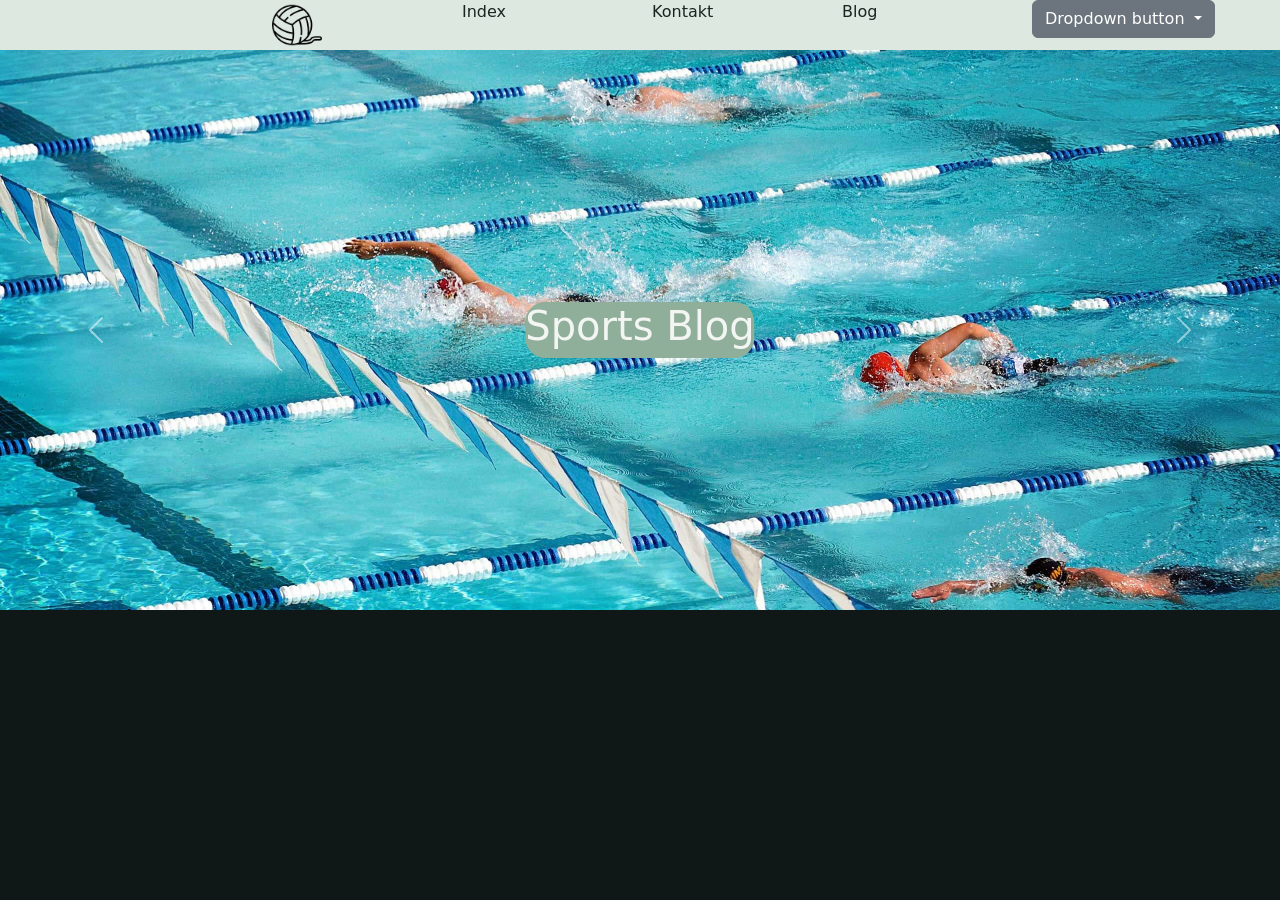
==== index.html @ c1f3c1fd "27.08.2026-08:07" ====
<!DOCTYPE html>
<html>
    <head>
        <title>Home | Sport Blog</title>
        <link rel="icon" href="img/logo/logo.png" type="image/png">
        <meta charset="utf-8">
        <meta name="viewport" content="width=device-width, initial-scale=1">
        <link href="https://cdn.jsdelivr.net/npm/bootstrap@5.3.8/dist/css/bootstrap.min.css" rel="stylesheet" integrity="sha384-sRIl4kxILFvY47J16cr9ZwB07vP4J8+LH7qKQnuqkuIAvNWLzeN8tE5YBujZqJLB" crossorigin="anonymous">
        <link rel="stylesheet" href="./style/stylesheet.css">
    </head>
    <body>
        <header>
            <nav>
                <div class="container">
                    <div class="row" id="rbtns">
                        <div class="col-lg-2 col-sm-12"></div>
                            <div class="col-lg-2 col-sm-12">
                                <a href="index.html"><img id="hdrimg" src="img/logo/logo.png"></a>
                            </div>
                            <div class="col-lg-2 col-sm-12">
                                <a class="index" href="idfk">Index</a> 
                            </div>
                            <div class="col-lg-2 col-sm-12">
                                <a class="contact" href="sites/kontakt.html">Kontakt</a>
                            </div>
                            <div class="col-lg-2 col-sm-12">
                                <a class="blog" href="sites/blog.html">Blog</a>
                            </div>
                            <div class="col-lg-2 col-sm-12">
                                <div class="dropdown">
                                    <button class="btn btn-secondary dropdown-toggle" type="button" data-bs-toggle="dropdown" aria-expanded="false">
                                    Dropdown button
                                    </button>
                                    <ul class="dropdown-menu">
                                        <li><a class="dropdown-item" href="#">Action</a></li>
                                        <li><a class="dropdown-item" href="#">Another action</a></li>
                                        <li><a class="dropdown-item" href="#">Something else here</a></li>
                                    </ul>
                                </div>
                            </div>
                            </div>
                        
                    </div>
                </div>
            </nav>
        </header>
        <div class="carousel-container">

            <div id="carouselExampleAutoplaying" class="carousel slide" data-bs-ride="carousel">
                <div class="carousel-inner">
                    <div class="carousel-item active">
                        <img src="img/imgBlog/16.jpg" class="d-block w-100" alt="...">
                    </div>

                    <div class="carousel-item">
                        <img src="img/imgBlog/17.jpg" class="d-block w-100" alt="...">
                    </div>

                    <div class="carousel-item">
                        <img src="img/imgBlog/18.jpg" class="d-block w-100" alt="...">
                    </div>
                </div>

                <button class="carousel-control-prev" type="button"
                        data-bs-target="#carouselExampleAutoplaying" data-bs-slide="prev">
                    <span class="carousel-control-prev-icon" aria-hidden="true"></span>
                    <span class="visually-hidden">Previous</span>
                </button>

                <button class="carousel-control-next" type="button"
                        data-bs-target="#carouselExampleAutoplaying" data-bs-slide="next">
                    <span class="carousel-control-next-icon" aria-hidden="true"></span>
                    <span class="visually-hidden">Next</span>
                </button>
            </div>

            <div class="carousel-text">
                <h1>Sports Blog</h1>
            </div>

        </div>
        <!-- \/\/Dont touch the script!!!\/\/ -->
        <script src="https://cdn.jsdelivr.net/npm/bootstrap@5.3.8/dist/js/bootstrap.bundle.min.js" integrity="sha384-FKyoEForCGlyvwx9Hj09JcYn3nv7wiPVlz7YYwJrWVcXK/BmnVDxM+D2scQbITxI" crossorigin="anonymous"></script>
    </body>
</html>
---- style/stylesheet.css ----
body {
    background-color: #101817;
}

/* Header start */
header {
    background-color: #DDE8E0;
}
    /* logo */
#hdrimg {
    width: 30%;
    height: auto;
}
    /* buttons */
#hdrbtns {

}

.index {
    color: #1A2421;
    text-decoration: none
}

.contact {
    color: #1A2421;
    text-decoration: none
}

.blog {
    color: #1A2421;
    text-decoration: none;
}
    /* dropdown */
/* header end */

/* carousel start (+text on top of it) */
#carouselExampleAutoplaying {
    z-index: 0;
}

#BlogTitle {
    z-index: 1;
    font-size: 100%;
}

.carousel-container {
    position: relative;
}

.carousel-text {
    position: absolute;
    z-index: 1;

    top: 50%;
    left: 50%;
    transform: translate(-50%, -50%);

    color: #F3F5F2;
    text-align: center;

    background-color: #8FAF9A;

    border-radius: 20px;
}

.carousel-item img {
    width: 100%;
    aspect-ratio: 16 / 7;
    object-fit: cover;
}
/* carousel end */
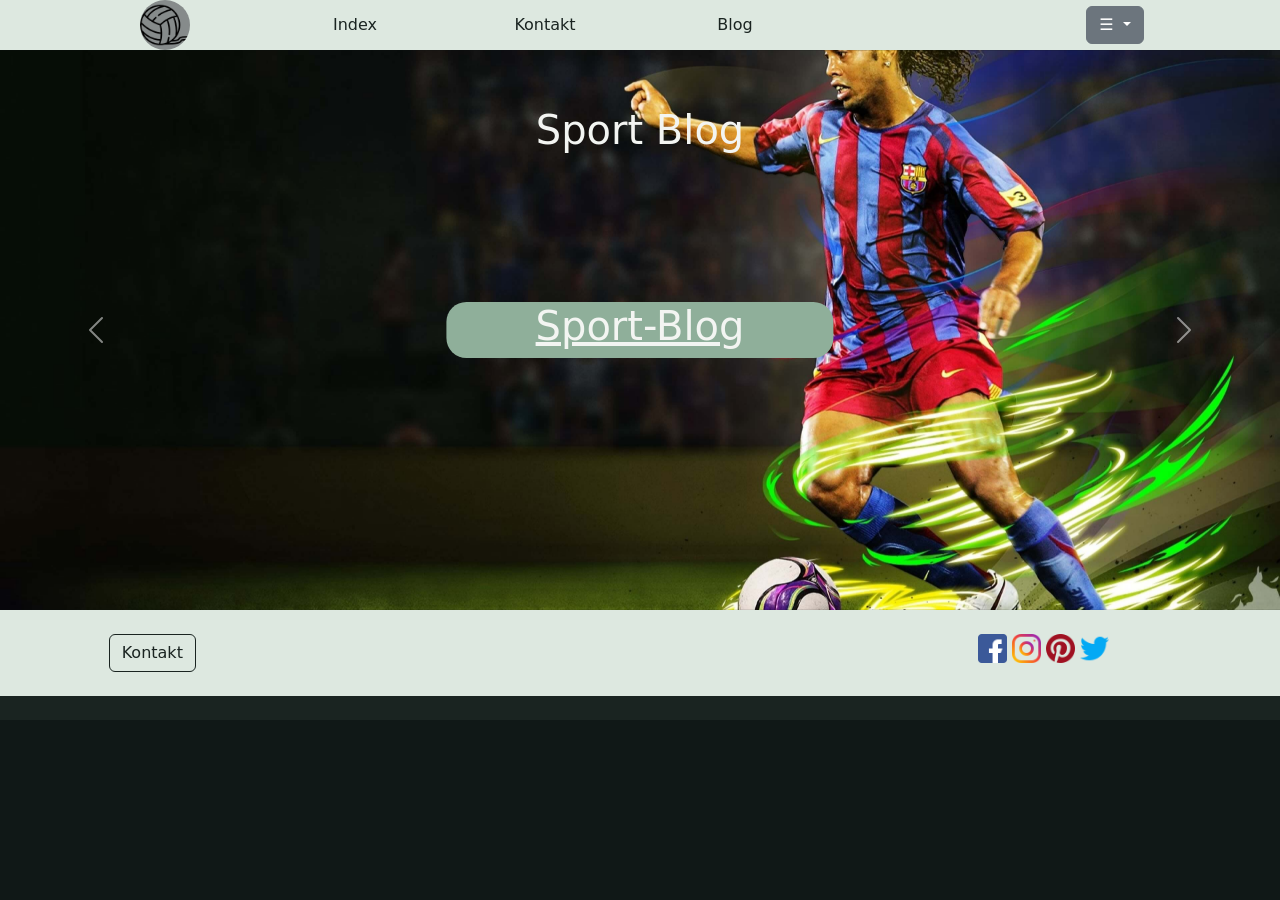
==== commit fe46e44c: "27.08.2026-11:28" ====
--- a/index.html
+++ b/index.html
@@ -12,34 +12,34 @@
         <header>
             <nav>
                 <div class="container">
-                    <div class="row" id="rbtns">
+                    <div class="row align-items-center" id="rbtns">
+                        
+                        <div class="col-lg-2 col-sm-12 text-center">
+                            <a href="index.html"><img id="hdrimg" src="img/logo/logo.png"></a>
+                        </div>
+                        <div class="col-lg-2 col-sm-12 text-center">
+                            <a class="index" href="index.html">Index</a> 
+                        </div>
+                        <div class="col-lg-2 col-sm-12 text-center">
+                            <a class="contact" href="sites/kontakt.html">Kontakt</a>
+                        </div>
+                        <div class="col-lg-2 col-sm-12 text-center">
+                            <a class="blog" href="sites/blog.html">Blog</a>
+                        </div>
                         <div class="col-lg-2 col-sm-12"></div>
-                            <div class="col-lg-2 col-sm-12">
-                                <a href="index.html"><img id="hdrimg" src="img/logo/logo.png"></a>
+                        <div class="col-lg-2 col-sm-12 text-center">
+                            
+                            <div class="dropdown" id="drpdwn">
+                                <button class="btn btn-secondary dropdown-toggle" type="button" data-bs-toggle="dropdown" aria-expanded="false">
+                                    ☰
+                                </button>
+                                <ul class="dropdown-menu">
+                                    <li><a href="index.html" class="dropdown-item" href="#">Index</a></li>
+                                    <li><a href="sites/kontakt.html" class="dropdown-item" href="#">Kontakt</a></li>
+                                    <li><a href="sites/kontakt.html" class="dropdown-item" href="#">Blog</a></li>
+                                </ul>
                             </div>
-                            <div class="col-lg-2 col-sm-12">
-                                <a class="index" href="idfk">Index</a> 
-                            </div>
-                            <div class="col-lg-2 col-sm-12">
-                                <a class="contact" href="sites/kontakt.html">Kontakt</a>
-                            </div>
-                            <div class="col-lg-2 col-sm-12">
-                                <a class="blog" href="sites/blog.html">Blog</a>
-                            </div>
-                            <div class="col-lg-2 col-sm-12">
-                                <div class="dropdown">
-                                    <button class="btn btn-secondary dropdown-toggle" type="button" data-bs-toggle="dropdown" aria-expanded="false">
-                                    Dropdown button
-                                    </button>
-                                    <ul class="dropdown-menu">
-                                        <li><a class="dropdown-item" href="#">Action</a></li>
-                                        <li><a class="dropdown-item" href="#">Another action</a></li>
-                                        <li><a class="dropdown-item" href="#">Something else here</a></li>
-                                    </ul>
-                                </div>
-                            </div>
-                            </div>
-                        
+                        </div>
                     </div>
                 </div>
             </nav>
@@ -49,15 +49,15 @@
             <div id="carouselExampleAutoplaying" class="carousel slide" data-bs-ride="carousel">
                 <div class="carousel-inner">
                     <div class="carousel-item active">
-                        <img src="img/imgBlog/16.jpg" class="d-block w-100" alt="...">
+                        <img src="img/imgCarouselAndTitle/1.jpg" class="d-block w-100" alt="...">
                     </div>
 
                     <div class="carousel-item">
-                        <img src="img/imgBlog/17.jpg" class="d-block w-100" alt="...">
+                        <img src="img/imgCarouselAndTitle/2.jpg" class="d-block w-100" alt="...">
                     </div>
 
                     <div class="carousel-item">
-                        <img src="img/imgBlog/18.jpg" class="d-block w-100" alt="...">
+                        <img src="img/imgCarouselAndTitle/3.jpg" class="d-block w-100" alt="...">
                     </div>
                 </div>
 
@@ -75,10 +75,33 @@
             </div>
 
             <div class="carousel-text">
-                <h1>Sports Blog</h1>
+                <h1>Sport Blog</h1>
             </div>
-
+            <div class="carousel-text2">
+                <a  class="carousel-text2" href="sites/blog.html"><h1>Sport-Blog</h1></a>
+            </div>
         </div>
+        <footer>
+            <br>
+                <div class="row">
+                    <div class="col-lg-1 col-sm-0"></div>
+                    <div class="col-lg-1 col-sm-12">
+                        <a href="sites/kontakt.html"><button type="button" class="btn btn-outline-primary" id="ftrbtn">Kontakt</button></a>
+                    </div>
+                    <div class="col-lg-7 col-sm-0"></div>
+                    <div class="col-lg-2">
+                    <a href="https://www.facebook.com/noseryoung/"><img id="socials1" src="img/socialMediaIcons/facebook.png" id="fb"></a>
+                    <a href="https://www.instagram.com/noseryoung"><img id="socials2" src="img/socialMediaIcons/instagram.png" id="in"></a>
+                    <a href="https://de.pinterest.com/"><img id="socials3" src="img/socialMediaIcons/pinterest.png" id="pi"></a>
+                    <a href="https://www.x.com/noseryoung"><img id="socials4" src="img/socialMediaIcons/twitter.png" id="tw"></a>
+                    </div>
+                    <div class="col-lg-1"></div>
+                </div>
+            <br>
+            <div id="rowclr">
+            <br>
+            </div>
+        </footer>
         <!-- \/\/Dont touch the script!!!\/\/ -->
         <script src="https://cdn.jsdelivr.net/npm/bootstrap@5.3.8/dist/js/bootstrap.bundle.min.js" integrity="sha384-FKyoEForCGlyvwx9Hj09JcYn3nv7wiPVlz7YYwJrWVcXK/BmnVDxM+D2scQbITxI" crossorigin="anonymous"></script>
     </body>
--- a/style/stylesheet.css
+++ b/style/stylesheet.css
@@ -10,6 +10,7 @@
 #hdrimg {
     width: 30%;
     height: auto;
+    background-color: #868b8b; border-radius: 50%;
 }
     /* buttons */
 #hdrbtns {
@@ -31,6 +32,10 @@
     text-decoration: none;
 }
     /* dropdown */
+#drpdwn {
+    color: #8FAF9A;
+    border-color: #8FAF9A;
+}
 /* header end */
 
 /* carousel start (+text on top of it) */
@@ -51,6 +56,20 @@
     position: absolute;
     z-index: 1;
 
+    top: 15%;
+    left: 50%;
+    transform: translate(-50%, -50%);
+
+    color: #F3F5F2;
+    text-align: center;
+
+    border-radius: 20px;
+}
+
+.carousel-text2 {
+    position: absolute;
+    z-index: 1;
+
     top: 50%;
     left: 50%;
     transform: translate(-50%, -50%);
@@ -61,6 +80,7 @@
     background-color: #8FAF9A;
 
     border-radius: 20px;
+    width: 55%;
 }
 
 .carousel-item img {
@@ -68,4 +88,102 @@
     aspect-ratio: 16 / 7;
     object-fit: cover;
 }
-/* carousel end */+/* carousel end */
+
+/* footer start */
+footer {
+    background-color: #DDE8E0;
+}
+
+/* contact */
+#ftrbtn {
+    border-color: #1A2421;
+    color: #1A2421;
+}
+
+#ftrbtn:hover {
+    background-color: #4b5554;
+    border-color: #F3F5F2;
+    color: #F3F5F2;
+}
+
+/* socials */
+#socials1 {
+    width: 15%;
+    height: auto;
+}
+#socials2 {
+    width: 15%;
+    height: auto;
+}
+#socials3 {
+    width: 15%;
+    height: auto;
+}
+#socials4 {
+    width: 15%;
+    height: auto;
+}
+
+#rowclr {
+    background-color: #1A2421;
+}
+/* footer end */
+/* contact page */
+
+#contacts {
+    background-color: #868B8B;
+    z-index: 100;
+    position: absolute;
+
+    bottom: 0;
+    left: 50%;
+    transform: translateX(-50%);
+
+    text-align: center;
+    
+    border-radius: 20px 20px 0 0;
+    
+    width: 90%;
+    max-width: 450px;
+    height: 55%;
+    
+    padding-top: 20px;
+}
+
+/* Eingabefelder */
+#cname, #cemail, #cnachricht {
+    width: 80%;
+    max-width: 350px;
+    box-sizing: border-box;
+    border-radius: 5px;
+}
+
+#cnachricht {
+    height: 120px;
+}
+
+/* Button */
+#sbtbtn {
+    border-color: #e6eceb;
+    color: #eaeeed;
+    width: 40%;
+    max-width: 150px;
+    border-radius: 50px;
+}
+
+#tic {
+    color: #F3F5F2;
+}
+
+/* blog */
+#img1, #img2, #img3, #img4, #img5 {
+    width: 100%;
+    border-radius: 20px;
+    
+}
+
+#txtblog {
+    color: #F3F5F2;
+    text-align: center;
+}
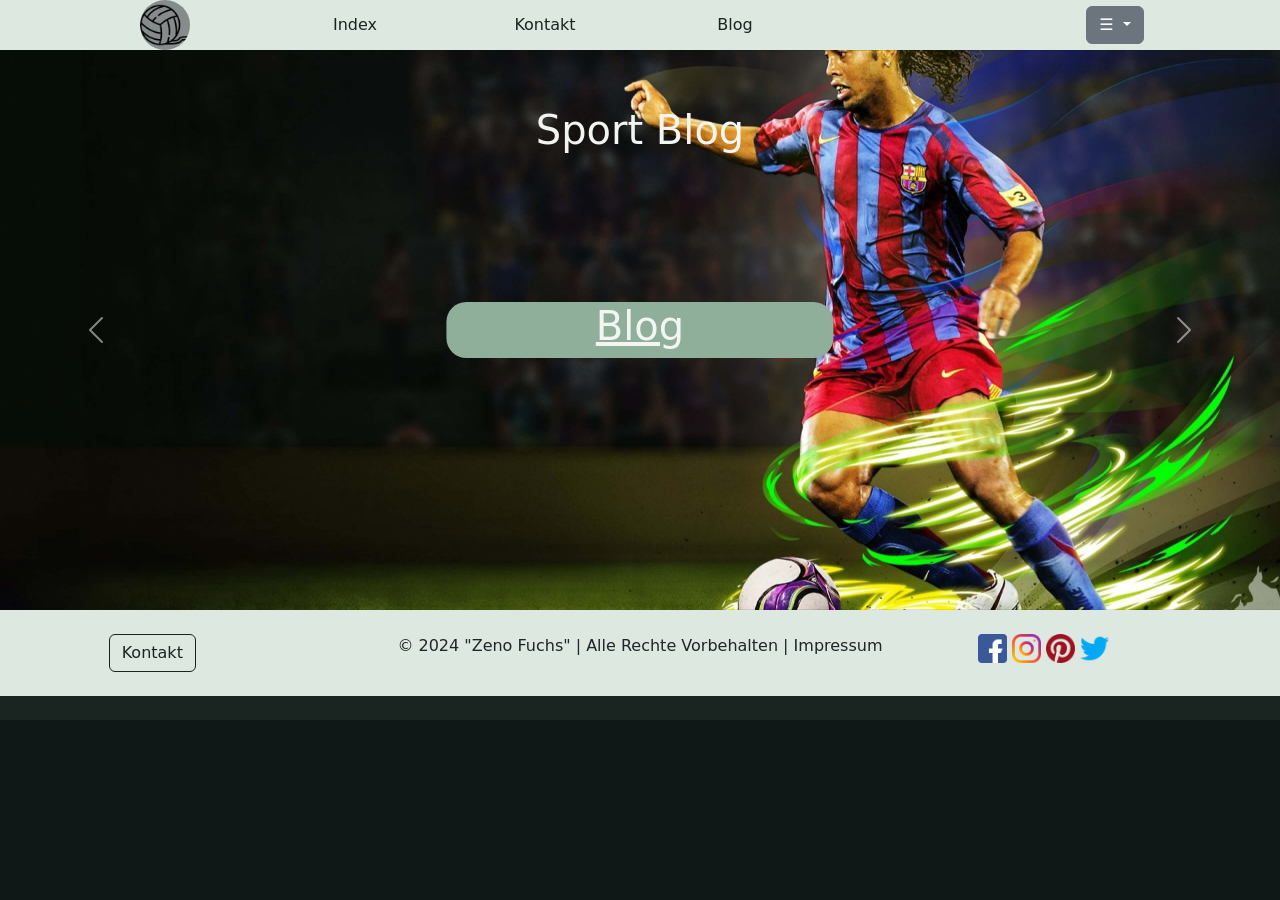
==== commit edca3369: "17.08.2026-12:22" ====
--- a/index.html
+++ b/index.html
@@ -34,9 +34,9 @@
                                     ☰
                                 </button>
                                 <ul class="dropdown-menu">
-                                    <li><a href="index.html" class="dropdown-item" href="#">Index</a></li>
-                                    <li><a href="sites/kontakt.html" class="dropdown-item" href="#">Kontakt</a></li>
-                                    <li><a href="sites/kontakt.html" class="dropdown-item" href="#">Blog</a></li>
+                                    <li><a href="index.html" class="dropdown-item" >Index</a></li>
+                                    <li><a href="sites/kontakt.html" class="dropdown-item" ">Kontakt</a></li>
+                                    <li><a href="sites/blog.html" class="dropdown-item" >Blog</a></li>
                                 </ul>
                             </div>
                         </div>
@@ -78,7 +78,7 @@
                 <h1>Sport Blog</h1>
             </div>
             <div class="carousel-text2">
-                <a  class="carousel-text2" href="sites/blog.html"><h1>Sport-Blog</h1></a>
+                <a  class="carousel-text2" href="sites/blog.html"><h1>Blog</h1></a>
             </div>
         </div>
         <footer>
@@ -88,7 +88,10 @@
                     <div class="col-lg-1 col-sm-12">
                         <a href="sites/kontakt.html"><button type="button" class="btn btn-outline-primary" id="ftrbtn">Kontakt</button></a>
                     </div>
-                    <div class="col-lg-7 col-sm-0"></div>
+                    <div class="col-lg-1"></div>
+                    <div class="col-lg-6 col-sm-12" id="rights">
+                        © 2024 "Zeno Fuchs" | Alle Rechte Vorbehalten | Impressum
+                    </div>
                     <div class="col-lg-2">
                     <a href="https://www.facebook.com/noseryoung/"><img id="socials1" src="img/socialMediaIcons/facebook.png" id="fb"></a>
                     <a href="https://www.instagram.com/noseryoung"><img id="socials2" src="img/socialMediaIcons/instagram.png" id="in"></a>
--- a/style/stylesheet.css
+++ b/style/stylesheet.css
@@ -5,6 +5,7 @@
 /* Header start */
 header {
     background-color: #DDE8E0;
+    
 }
     /* logo */
 #hdrimg {
@@ -95,6 +96,10 @@
     background-color: #DDE8E0;
 }
 
+#rights {
+    text-align: center;
+}
+
 /* contact */
 #ftrbtn {
     border-color: #1A2421;
@@ -132,38 +137,34 @@
 /* contact page */
 
 #contacts {
+    color: #5e5e5e;
     background-color: #868B8B;
     z-index: 100;
     position: absolute;
-
-    bottom: 0;
+    top: 50%;
     left: 50%;
-    transform: translateX(-50%);
-
-    text-align: center;
-    
-    border-radius: 20px 20px 0 0;
+    transform: translate(-50%, -50%);
+    text-align: center;
+    border-radius: 20px;
     
     width: 90%;
-    max-width: 450px;
-    height: 55%;
-    
-    padding-top: 20px;
-}
-
-/* Eingabefelder */
+    max-width: 450px; 
+    padding: 20px 0;
+}
+
+
 #cname, #cemail, #cnachricht {
     width: 80%;
     max-width: 350px;
     box-sizing: border-box;
     border-radius: 5px;
+    border-color: black;
 }
 
 #cnachricht {
     height: 120px;
 }
 
-/* Button */
 #sbtbtn {
     border-color: #e6eceb;
     color: #eaeeed;
@@ -171,6 +172,7 @@
     max-width: 150px;
     border-radius: 50px;
 }
+}
 
 #tic {
     color: #F3F5F2;
@@ -184,6 +186,21 @@
 }
 
 #txtblog {
-    color: #F3F5F2;
-    text-align: center;
+    color: #5e5e5e;
+    text-align: center;
+}
+
+#ttlblg {
+    text-align: center;
+    color: #F3F5F2;
+    text-decoration: overline; 
+}
+
+#hr {
+    color: #F3F5F2;
+}
+
+#bp1, #bp2, #bp3, #bp4, #bp5 {
+    background-color: #A8B3AD;
+    border-radius: 20px;
 }
